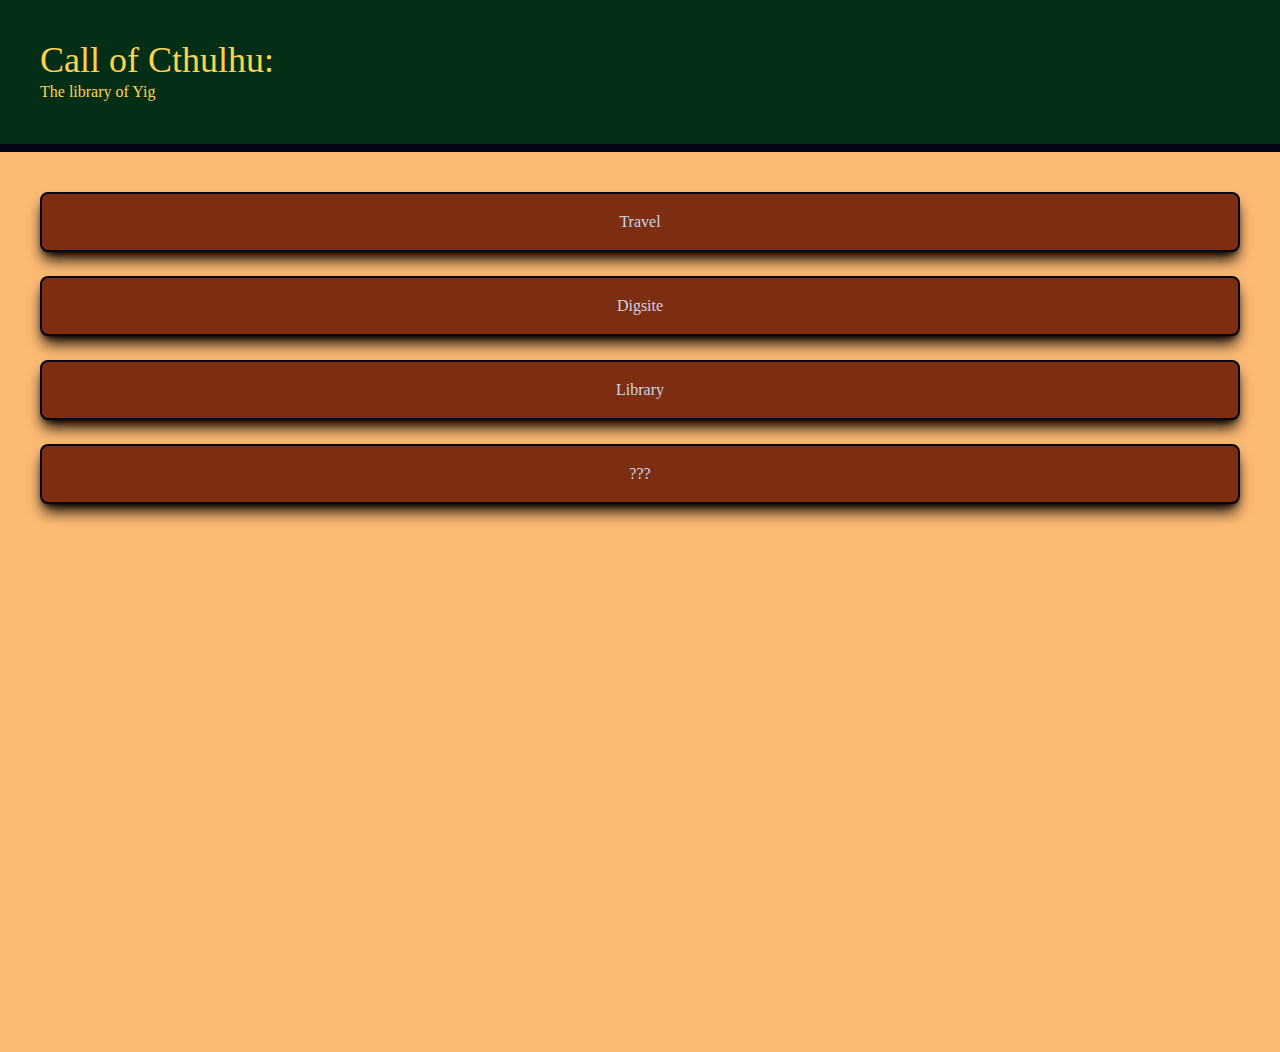
==== index.html @ 08e88bd6 "Added mainpage, and setup the basic styling" ====
<!DOCTYPE html>
<html lang="en">
<head>
    <meta charset="UTF-8">
    <meta name="viewport" content="width=device-width, initial-scale=1.0">
    <title>Document</title>
    <link rel="preconnect" href="https://fonts.googleapis.com">
<link rel="preconnect" href="https://fonts.gstatic.com" crossorigin>
<link href="https://fonts.googleapis.com/css2?family=Bebas+Neue&family=Quintessential&family=Silkscreen:wght@400;700&display=swap" rel="stylesheet">
    <link rel="stylesheet" href="./src/output.css">
</head>
<body class="flex-col h-screen bg-slate-900 font-serif">
    <script src="./index.js" type="module"></script>
    <header class="flex-col bg-green-950 text-amber-300 p-10 shadow-2xl shadow-black">
        <h1 class="text-4xl"><a href="./index.html">Call of Cthulhu:</a></h1>
        <h2 class="">The library of Yig</h2>
    </header>
    <hr class="border-4 border-slate-950">
    <main id="mainTag" class="flex-col bg-orange-300 p-4 h-full text-slate-300 text-center">
        <p class="p-4 bg-orange-900 rounded-lg m-6 shadow-lg hover:cursor-pointer shadow-black hover:shadow-green-400 transition-all duration-700 hover:text-green-700 border-2 border-slate-950 hover:text-lg"><a class="" href="./travel.html">Travel</a></p>
        <p class="p-4 bg-orange-900 rounded-lg m-6 shadow-lg hover:cursor-pointer shadow-black hover:shadow-green-400 transition-all duration-700 hover:text-green-700 border-2 border-slate-950 hover:text-lg"><a class="" href="./digsite.html">Digsite</a></p>
        <p class="p-4 bg-orange-900 rounded-lg m-6 shadow-lg hover:cursor-pointer shadow-black hover:shadow-green-400 transition-all duration-700 hover:text-green-700 border-2 border-slate-950 hover:text-lg"><a class="" href="./library.html">Library</a></p>
        <p class="p-4 bg-orange-900 rounded-lg m-6 shadow-lg hover:cursor-pointer shadow-black hover:shadow-green-400 transition-all duration-700 hover:text-green-700 border-2 border-slate-950 hover:text-lg"><a class="" href="./safe.html">???</a></p>
    </main>

    <footer>
        <!-- Nothing important here yet -->
    </footer>
</body>
</html>
---- src/output.css ----
*, ::before, ::after {
  --tw-border-spacing-x: 0;
  --tw-border-spacing-y: 0;
  --tw-translate-x: 0;
  --tw-translate-y: 0;
  --tw-rotate: 0;
  --tw-skew-x: 0;
  --tw-skew-y: 0;
  --tw-scale-x: 1;
  --tw-scale-y: 1;
  --tw-pan-x:  ;
  --tw-pan-y:  ;
  --tw-pinch-zoom:  ;
  --tw-scroll-snap-strictness: proximity;
  --tw-gradient-from-position:  ;
  --tw-gradient-via-position:  ;
  --tw-gradient-to-position:  ;
  --tw-ordinal:  ;
  --tw-slashed-zero:  ;
  --tw-numeric-figure:  ;
  --tw-numeric-spacing:  ;
  --tw-numeric-fraction:  ;
  --tw-ring-inset:  ;
  --tw-ring-offset-width: 0px;
  --tw-ring-offset-color: #fff;
  --tw-ring-color: rgb(59 130 246 / 0.5);
  --tw-ring-offset-shadow: 0 0 #0000;
  --tw-ring-shadow: 0 0 #0000;
  --tw-shadow: 0 0 #0000;
  --tw-shadow-colored: 0 0 #0000;
  --tw-blur:  ;
  --tw-brightness:  ;
  --tw-contrast:  ;
  --tw-grayscale:  ;
  --tw-hue-rotate:  ;
  --tw-invert:  ;
  --tw-saturate:  ;
  --tw-sepia:  ;
  --tw-drop-shadow:  ;
  --tw-backdrop-blur:  ;
  --tw-backdrop-brightness:  ;
  --tw-backdrop-contrast:  ;
  --tw-backdrop-grayscale:  ;
  --tw-backdrop-hue-rotate:  ;
  --tw-backdrop-invert:  ;
  --tw-backdrop-opacity:  ;
  --tw-backdrop-saturate:  ;
  --tw-backdrop-sepia:  ;
  --tw-contain-size:  ;
  --tw-contain-layout:  ;
  --tw-contain-paint:  ;
  --tw-contain-style:  ;
}

::backdrop {
  --tw-border-spacing-x: 0;
  --tw-border-spacing-y: 0;
  --tw-translate-x: 0;
  --tw-translate-y: 0;
  --tw-rotate: 0;
  --tw-skew-x: 0;
  --tw-skew-y: 0;
  --tw-scale-x: 1;
  --tw-scale-y: 1;
  --tw-pan-x:  ;
  --tw-pan-y:  ;
  --tw-pinch-zoom:  ;
  --tw-scroll-snap-strictness: proximity;
  --tw-gradient-from-position:  ;
  --tw-gradient-via-position:  ;
  --tw-gradient-to-position:  ;
  --tw-ordinal:  ;
  --tw-slashed-zero:  ;
  --tw-numeric-figure:  ;
  --tw-numeric-spacing:  ;
  --tw-numeric-fraction:  ;
  --tw-ring-inset:  ;
  --tw-ring-offset-width: 0px;
  --tw-ring-offset-color: #fff;
  --tw-ring-color: rgb(59 130 246 / 0.5);
  --tw-ring-offset-shadow: 0 0 #0000;
  --tw-ring-shadow: 0 0 #0000;
  --tw-shadow: 0 0 #0000;
  --tw-shadow-colored: 0 0 #0000;
  --tw-blur:  ;
  --tw-brightness:  ;
  --tw-contrast:  ;
  --tw-grayscale:  ;
  --tw-hue-rotate:  ;
  --tw-invert:  ;
  --tw-saturate:  ;
  --tw-sepia:  ;
  --tw-drop-shadow:  ;
  --tw-backdrop-blur:  ;
  --tw-backdrop-brightness:  ;
  --tw-backdrop-contrast:  ;
  --tw-backdrop-grayscale:  ;
  --tw-backdrop-hue-rotate:  ;
  --tw-backdrop-invert:  ;
  --tw-backdrop-opacity:  ;
  --tw-backdrop-saturate:  ;
  --tw-backdrop-sepia:  ;
  --tw-contain-size:  ;
  --tw-contain-layout:  ;
  --tw-contain-paint:  ;
  --tw-contain-style:  ;
}

/*
! tailwindcss v3.4.16 | MIT License | https://tailwindcss.com
*/

/*
1. Prevent padding and border from affecting element width. (https://github.com/mozdevs/cssremedy/issues/4)
2. Allow adding a border to an element by just adding a border-width. (https://github.com/tailwindcss/tailwindcss/pull/116)
*/

*,
::before,
::after {
  box-sizing: border-box;
  /* 1 */
  border-width: 0;
  /* 2 */
  border-style: solid;
  /* 2 */
  border-color: #e5e7eb;
  /* 2 */
}

::before,
::after {
  --tw-content: '';
}

/*
1. Use a consistent sensible line-height in all browsers.
2. Prevent adjustments of font size after orientation changes in iOS.
3. Use a more readable tab size.
4. Use the user's configured `sans` font-family by default.
5. Use the user's configured `sans` font-feature-settings by default.
6. Use the user's configured `sans` font-variation-settings by default.
7. Disable tap highlights on iOS
*/

html,
:host {
  line-height: 1.5;
  /* 1 */
  -webkit-text-size-adjust: 100%;
  /* 2 */
  -moz-tab-size: 4;
  /* 3 */
  -o-tab-size: 4;
     tab-size: 4;
  /* 3 */
  font-family: ui-sans-serif, system-ui, sans-serif, "Apple Color Emoji", "Segoe UI Emoji", "Segoe UI Symbol", "Noto Color Emoji";
  /* 4 */
  font-feature-settings: normal;
  /* 5 */
  font-variation-settings: normal;
  /* 6 */
  -webkit-tap-highlight-color: transparent;
  /* 7 */
}

/*
1. Remove the margin in all browsers.
2. Inherit line-height from `html` so users can set them as a class directly on the `html` element.
*/

body {
  margin: 0;
  /* 1 */
  line-height: inherit;
  /* 2 */
}

/*
1. Add the correct height in Firefox.
2. Correct the inheritance of border color in Firefox. (https://bugzilla.mozilla.org/show_bug.cgi?id=190655)
3. Ensure horizontal rules are visible by default.
*/

hr {
  height: 0;
  /* 1 */
  color: inherit;
  /* 2 */
  border-top-width: 1px;
  /* 3 */
}

/*
Add the correct text decoration in Chrome, Edge, and Safari.
*/

abbr:where([title]) {
  -webkit-text-decoration: underline dotted;
          text-decoration: underline dotted;
}

/*
Remove the default font size and weight for headings.
*/

h1,
h2,
h3,
h4,
h5,
h6 {
  font-size: inherit;
  font-weight: inherit;
}

/*
Reset links to optimize for opt-in styling instead of opt-out.
*/

a {
  color: inherit;
  text-decoration: inherit;
}

/*
Add the correct font weight in Edge and Safari.
*/

b,
strong {
  font-weight: bolder;
}

/*
1. Use the user's configured `mono` font-family by default.
2. Use the user's configured `mono` font-feature-settings by default.
3. Use the user's configured `mono` font-variation-settings by default.
4. Correct the odd `em` font sizing in all browsers.
*/

code,
kbd,
samp,
pre {
  font-family: ui-monospace, SFMono-Regular, Menlo, Monaco, Consolas, "Liberation Mono", "Courier New", monospace;
  /* 1 */
  font-feature-settings: normal;
  /* 2 */
  font-variation-settings: normal;
  /* 3 */
  font-size: 1em;
  /* 4 */
}

/*
Add the correct font size in all browsers.
*/

small {
  font-size: 80%;
}

/*
Prevent `sub` and `sup` elements from affecting the line height in all browsers.
*/

sub,
sup {
  font-size: 75%;
  line-height: 0;
  position: relative;
  vertical-align: baseline;
}

sub {
  bottom: -0.25em;
}

sup {
  top: -0.5em;
}

/*
1. Remove text indentation from table contents in Chrome and Safari. (https://bugs.chromium.org/p/chromium/issues/detail?id=999088, https://bugs.webkit.org/show_bug.cgi?id=201297)
2. Correct table border color inheritance in all Chrome and Safari. (https://bugs.chromium.org/p/chromium/issues/detail?id=935729, https://bugs.webkit.org/show_bug.cgi?id=195016)
3. Remove gaps between table borders by default.
*/

table {
  text-indent: 0;
  /* 1 */
  border-color: inherit;
  /* 2 */
  border-collapse: collapse;
  /* 3 */
}

/*
1. Change the font styles in all browsers.
2. Remove the margin in Firefox and Safari.
3. Remove default padding in all browsers.
*/

button,
input,
optgroup,
select,
textarea {
  font-family: inherit;
  /* 1 */
  font-feature-settings: inherit;
  /* 1 */
  font-variation-settings: inherit;
  /* 1 */
  font-size: 100%;
  /* 1 */
  font-weight: inherit;
  /* 1 */
  line-height: inherit;
  /* 1 */
  letter-spacing: inherit;
  /* 1 */
  color: inherit;
  /* 1 */
  margin: 0;
  /* 2 */
  padding: 0;
  /* 3 */
}

/*
Remove the inheritance of text transform in Edge and Firefox.
*/

button,
select {
  text-transform: none;
}

/*
1. Correct the inability to style clickable types in iOS and Safari.
2. Remove default button styles.
*/

button,
input:where([type='button']),
input:where([type='reset']),
input:where([type='submit']) {
  -webkit-appearance: button;
  /* 1 */
  background-color: transparent;
  /* 2 */
  background-image: none;
  /* 2 */
}

/*
Use the modern Firefox focus style for all focusable elements.
*/

:-moz-focusring {
  outline: auto;
}

/*
Remove the additional `:invalid` styles in Firefox. (https://github.com/mozilla/gecko-dev/blob/2f9eacd9d3d995c937b4251a5557d95d494c9be1/layout/style/res/forms.css#L728-L737)
*/

:-moz-ui-invalid {
  box-shadow: none;
}

/*
Add the correct vertical alignment in Chrome and Firefox.
*/

progress {
  vertical-align: baseline;
}

/*
Correct the cursor style of increment and decrement buttons in Safari.
*/

::-webkit-inner-spin-button,
::-webkit-outer-spin-button {
  height: auto;
}

/*
1. Correct the odd appearance in Chrome and Safari.
2. Correct the outline style in Safari.
*/

[type='search'] {
  -webkit-appearance: textfield;
  /* 1 */
  outline-offset: -2px;
  /* 2 */
}

/*
Remove the inner padding in Chrome and Safari on macOS.
*/

::-webkit-search-decoration {
  -webkit-appearance: none;
}

/*
1. Correct the inability to style clickable types in iOS and Safari.
2. Change font properties to `inherit` in Safari.
*/

::-webkit-file-upload-button {
  -webkit-appearance: button;
  /* 1 */
  font: inherit;
  /* 2 */
}

/*
Add the correct display in Chrome and Safari.
*/

summary {
  display: list-item;
}

/*
Removes the default spacing and border for appropriate elements.
*/

blockquote,
dl,
dd,
h1,
h2,
h3,
h4,
h5,
h6,
hr,
figure,
p,
pre {
  margin: 0;
}

fieldset {
  margin: 0;
  padding: 0;
}

legend {
  padding: 0;
}

ol,
ul,
menu {
  list-style: none;
  margin: 0;
  padding: 0;
}

/*
Reset default styling for dialogs.
*/

dialog {
  padding: 0;
}

/*
Prevent resizing textareas horizontally by default.
*/

textarea {
  resize: vertical;
}

/*
1. Reset the default placeholder opacity in Firefox. (https://github.com/tailwindlabs/tailwindcss/issues/3300)
2. Set the default placeholder color to the user's configured gray 400 color.
*/

input::-moz-placeholder, textarea::-moz-placeholder {
  opacity: 1;
  /* 1 */
  color: #9ca3af;
  /* 2 */
}

input::placeholder,
textarea::placeholder {
  opacity: 1;
  /* 1 */
  color: #9ca3af;
  /* 2 */
}

/*
Set the default cursor for buttons.
*/

button,
[role="button"] {
  cursor: pointer;
}

/*
Make sure disabled buttons don't get the pointer cursor.
*/

:disabled {
  cursor: default;
}

/*
1. Make replaced elements `display: block` by default. (https://github.com/mozdevs/cssremedy/issues/14)
2. Add `vertical-align: middle` to align replaced elements more sensibly by default. (https://github.com/jensimmons/cssremedy/issues/14#issuecomment-634934210)
   This can trigger a poorly considered lint error in some tools but is included by design.
*/

img,
svg,
video,
canvas,
audio,
iframe,
embed,
object {
  display: block;
  /* 1 */
  vertical-align: middle;
  /* 2 */
}

/*
Constrain images and videos to the parent width and preserve their intrinsic aspect ratio. (https://github.com/mozdevs/cssremedy/issues/14)
*/

img,
video {
  max-width: 100%;
  height: auto;
}

/* Make elements with the HTML hidden attribute stay hidden by default */

[hidden]:where(:not([hidden="until-found"])) {
  display: none;
}

@font-face {
  font-family: 'Quintessential';

  font-display: normal;

  font-weight: 400;

  font-display: swap;

  src: url('https://fonts.google.com/specimen/Quintessential?preview.text=Call%20of%20Cthulhu&categoryFilters=Feeling:%2FExpressive%2FSophisticated') format(woff2)
}

.m-4 {
  margin: 1rem;
}

.m-6 {
  margin: 1.5rem;
}

.flex {
  display: flex;
}

.h-auto {
  height: auto;
}

.h-36 {
  height: 9rem;
}

.h-full {
  height: 100%;
}

.h-3\/4 {
  height: 75%;
}

.h-80 {
  height: 20rem;
}

.h-screen {
  height: 100vh;
}

.flex-col {
  flex-direction: column;
}

.divide-x > :not([hidden]) ~ :not([hidden]) {
  --tw-divide-x-reverse: 0;
  border-right-width: calc(1px * var(--tw-divide-x-reverse));
  border-left-width: calc(1px * calc(1 - var(--tw-divide-x-reverse)));
}

.divide-x-2 > :not([hidden]) ~ :not([hidden]) {
  --tw-divide-x-reverse: 0;
  border-right-width: calc(2px * var(--tw-divide-x-reverse));
  border-left-width: calc(2px * calc(1 - var(--tw-divide-x-reverse)));
}

.divide-y-2 > :not([hidden]) ~ :not([hidden]) {
  --tw-divide-y-reverse: 0;
  border-top-width: calc(2px * calc(1 - var(--tw-divide-y-reverse)));
  border-bottom-width: calc(2px * var(--tw-divide-y-reverse));
}

.divide-slate-800 > :not([hidden]) ~ :not([hidden]) {
  --tw-divide-opacity: 1;
  border-color: rgb(30 41 59 / var(--tw-divide-opacity, 1));
}

.divide-slate-600 > :not([hidden]) ~ :not([hidden]) {
  --tw-divide-opacity: 1;
  border-color: rgb(71 85 105 / var(--tw-divide-opacity, 1));
}

.rounded {
  border-radius: 0.25rem;
}

.rounded-lg {
  border-radius: 0.5rem;
}

.border {
  border-width: 1px;
}

.border-8 {
  border-width: 8px;
}

.border-2 {
  border-width: 2px;
}

.border-4 {
  border-width: 4px;
}

.border-dashed {
  border-style: dashed;
}

.border-slate-400 {
  --tw-border-opacity: 1;
  border-color: rgb(148 163 184 / var(--tw-border-opacity, 1));
}

.border-slate-600 {
  --tw-border-opacity: 1;
  border-color: rgb(71 85 105 / var(--tw-border-opacity, 1));
}

.border-slate-950 {
  --tw-border-opacity: 1;
  border-color: rgb(2 6 23 / var(--tw-border-opacity, 1));
}

.border-green-950 {
  --tw-border-opacity: 1;
  border-color: rgb(5 46 22 / var(--tw-border-opacity, 1));
}

.bg-green-950 {
  --tw-bg-opacity: 1;
  background-color: rgb(5 46 22 / var(--tw-bg-opacity, 1));
}

.bg-slate-900 {
  --tw-bg-opacity: 1;
  background-color: rgb(15 23 42 / var(--tw-bg-opacity, 1));
}

.bg-slate-300 {
  --tw-bg-opacity: 1;
  background-color: rgb(203 213 225 / var(--tw-bg-opacity, 1));
}

.bg-orange-300 {
  --tw-bg-opacity: 1;
  background-color: rgb(253 186 116 / var(--tw-bg-opacity, 1));
}

.bg-orange-900 {
  --tw-bg-opacity: 1;
  background-color: rgb(124 45 18 / var(--tw-bg-opacity, 1));
}

.p-10 {
  padding: 2.5rem;
}

.p-8 {
  padding: 2rem;
}

.p-4 {
  padding: 1rem;
}

.text-center {
  text-align: center;
}

.font-serif {
  font-family: ui-serif, Georgia, Cambria, "Times New Roman", Times, serif;
}

.text-4xl {
  font-size: 2.25rem;
  line-height: 2.5rem;
}

.text-amber-300 {
  --tw-text-opacity: 1;
  color: rgb(252 211 77 / var(--tw-text-opacity, 1));
}

.text-slate-300 {
  --tw-text-opacity: 1;
  color: rgb(203 213 225 / var(--tw-text-opacity, 1));
}

.text-green-500 {
  --tw-text-opacity: 1;
  color: rgb(34 197 94 / var(--tw-text-opacity, 1));
}

.shadow-md {
  --tw-shadow: 0 4px 6px -1px rgb(0 0 0 / 0.1), 0 2px 4px -2px rgb(0 0 0 / 0.1);
  --tw-shadow-colored: 0 4px 6px -1px var(--tw-shadow-color), 0 2px 4px -2px var(--tw-shadow-color);
  box-shadow: var(--tw-ring-offset-shadow, 0 0 #0000), var(--tw-ring-shadow, 0 0 #0000), var(--tw-shadow);
}

.shadow-lg {
  --tw-shadow: 0 10px 15px -3px rgb(0 0 0 / 0.1), 0 4px 6px -4px rgb(0 0 0 / 0.1);
  --tw-shadow-colored: 0 10px 15px -3px var(--tw-shadow-color), 0 4px 6px -4px var(--tw-shadow-color);
  box-shadow: var(--tw-ring-offset-shadow, 0 0 #0000), var(--tw-ring-shadow, 0 0 #0000), var(--tw-shadow);
}

.shadow-2xl {
  --tw-shadow: 0 25px 50px -12px rgb(0 0 0 / 0.25);
  --tw-shadow-colored: 0 25px 50px -12px var(--tw-shadow-color);
  box-shadow: var(--tw-ring-offset-shadow, 0 0 #0000), var(--tw-ring-shadow, 0 0 #0000), var(--tw-shadow);
}

.shadow-black {
  --tw-shadow-color: #000;
  --tw-shadow: var(--tw-shadow-colored);
}

.drop-shadow-lg {
  --tw-drop-shadow: drop-shadow(0 10px 8px rgb(0 0 0 / 0.04)) drop-shadow(0 4px 3px rgb(0 0 0 / 0.1));
  filter: var(--tw-blur) var(--tw-brightness) var(--tw-contrast) var(--tw-grayscale) var(--tw-hue-rotate) var(--tw-invert) var(--tw-saturate) var(--tw-sepia) var(--tw-drop-shadow);
}

.drop-shadow-md {
  --tw-drop-shadow: drop-shadow(0 4px 3px rgb(0 0 0 / 0.07)) drop-shadow(0 2px 2px rgb(0 0 0 / 0.06));
  filter: var(--tw-blur) var(--tw-brightness) var(--tw-contrast) var(--tw-grayscale) var(--tw-hue-rotate) var(--tw-invert) var(--tw-saturate) var(--tw-sepia) var(--tw-drop-shadow);
}

.transition {
  transition-property: color, background-color, border-color, text-decoration-color, fill, stroke, opacity, box-shadow, transform, filter, -webkit-backdrop-filter;
  transition-property: color, background-color, border-color, text-decoration-color, fill, stroke, opacity, box-shadow, transform, filter, backdrop-filter;
  transition-property: color, background-color, border-color, text-decoration-color, fill, stroke, opacity, box-shadow, transform, filter, backdrop-filter, -webkit-backdrop-filter;
  transition-timing-function: cubic-bezier(0.4, 0, 0.2, 1);
  transition-duration: 150ms;
}

.transition-all {
  transition-property: all;
  transition-timing-function: cubic-bezier(0.4, 0, 0.2, 1);
  transition-duration: 150ms;
}

.duration-300 {
  transition-duration: 300ms;
}

.duration-500 {
  transition-duration: 500ms;
}

.duration-700 {
  transition-duration: 700ms;
}

.hover\:cursor-pointer:hover {
  cursor: pointer;
}

.hover\:text-xl:hover {
  font-size: 1.25rem;
  line-height: 1.75rem;
}

.hover\:text-lg:hover {
  font-size: 1.125rem;
  line-height: 1.75rem;
}

.hover\:text-green-400:hover {
  --tw-text-opacity: 1;
  color: rgb(74 222 128 / var(--tw-text-opacity, 1));
}

.hover\:text-green-700:hover {
  --tw-text-opacity: 1;
  color: rgb(21 128 61 / var(--tw-text-opacity, 1));
}

.hover\:shadow-md:hover {
  --tw-shadow: 0 4px 6px -1px rgb(0 0 0 / 0.1), 0 2px 4px -2px rgb(0 0 0 / 0.1);
  --tw-shadow-colored: 0 4px 6px -1px var(--tw-shadow-color), 0 2px 4px -2px var(--tw-shadow-color);
  box-shadow: var(--tw-ring-offset-shadow, 0 0 #0000), var(--tw-ring-shadow, 0 0 #0000), var(--tw-shadow);
}

.hover\:shadow-sm:hover {
  --tw-shadow: 0 1px 2px 0 rgb(0 0 0 / 0.05);
  --tw-shadow-colored: 0 1px 2px 0 var(--tw-shadow-color);
  box-shadow: var(--tw-ring-offset-shadow, 0 0 #0000), var(--tw-ring-shadow, 0 0 #0000), var(--tw-shadow);
}

.hover\:shadow:hover {
  --tw-shadow: 0 1px 3px 0 rgb(0 0 0 / 0.1), 0 1px 2px -1px rgb(0 0 0 / 0.1);
  --tw-shadow-colored: 0 1px 3px 0 var(--tw-shadow-color), 0 1px 2px -1px var(--tw-shadow-color);
  box-shadow: var(--tw-ring-offset-shadow, 0 0 #0000), var(--tw-ring-shadow, 0 0 #0000), var(--tw-shadow);
}

.hover\:shadow-green-400:hover {
  --tw-shadow-color: #4ade80;
  --tw-shadow: var(--tw-shadow-colored);
}
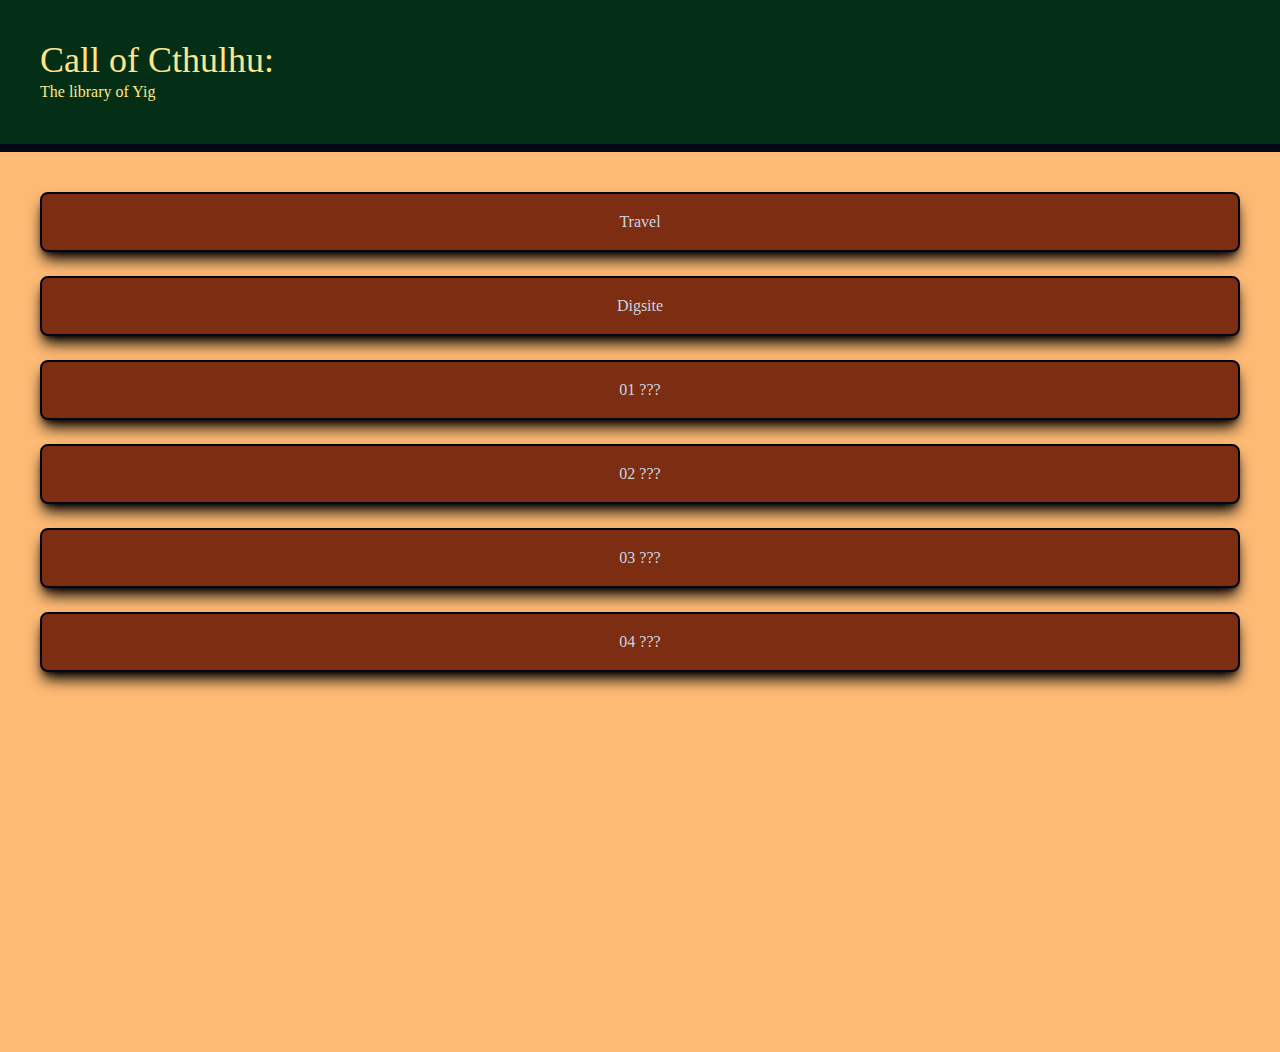
==== commit 9ba05c71: "Added more pages, adding more content for in-game puzzles" ====
--- a/index.html
+++ b/index.html
@@ -11,7 +11,7 @@
 </head>
 <body class="flex-col h-screen bg-slate-900 font-serif">
     <script src="./index.js" type="module"></script>
-    <header class="flex-col bg-green-950 text-amber-300 p-10 shadow-2xl shadow-black">
+    <header class="flex-col bg-green-950 text-amber-300 hover:text-amber-200 p-10 shadow-2xl shadow-black">
         <h1 class="text-4xl"><a href="./index.html">Call of Cthulhu:</a></h1>
         <h2 class="">The library of Yig</h2>
     </header>
@@ -19,8 +19,10 @@
     <main id="mainTag" class="flex-col bg-orange-300 p-4 h-full text-slate-300 text-center">
         <p class="p-4 bg-orange-900 rounded-lg m-6 shadow-lg hover:cursor-pointer shadow-black hover:shadow-green-400 transition-all duration-700 hover:text-green-700 border-2 border-slate-950 hover:text-lg"><a class="" href="./travel.html">Travel</a></p>
         <p class="p-4 bg-orange-900 rounded-lg m-6 shadow-lg hover:cursor-pointer shadow-black hover:shadow-green-400 transition-all duration-700 hover:text-green-700 border-2 border-slate-950 hover:text-lg"><a class="" href="./digsite.html">Digsite</a></p>
-        <p class="p-4 bg-orange-900 rounded-lg m-6 shadow-lg hover:cursor-pointer shadow-black hover:shadow-green-400 transition-all duration-700 hover:text-green-700 border-2 border-slate-950 hover:text-lg"><a class="" href="./library.html">Library</a></p>
-        <p class="p-4 bg-orange-900 rounded-lg m-6 shadow-lg hover:cursor-pointer shadow-black hover:shadow-green-400 transition-all duration-700 hover:text-green-700 border-2 border-slate-950 hover:text-lg"><a class="" href="./safe.html">???</a></p>
+        <p class="p-4 bg-orange-900 rounded-lg m-6 shadow-lg hover:cursor-pointer shadow-black hover:shadow-green-400 transition-all duration-700 hover:text-green-700 border-2 border-slate-950 hover:text-lg"><a class="" href="./library.html">01 ???</a></p>
+        <p class="p-4 bg-orange-900 rounded-lg m-6 shadow-lg hover:cursor-pointer shadow-black hover:shadow-green-400 transition-all duration-700 hover:text-green-700 border-2 border-slate-950 hover:text-lg"><a class="" href="./folder.html">02 ???</a></p>
+        <p class="p-4 bg-orange-900 rounded-lg m-6 shadow-lg hover:cursor-pointer shadow-black hover:shadow-green-400 transition-all duration-700 hover:text-green-700 border-2 border-slate-950 hover:text-lg"><a class="" href="./office.html">03 ???</a></p>
+        <p class="p-4 bg-orange-900 rounded-lg m-6 shadow-lg hover:cursor-pointer shadow-black hover:shadow-green-400 transition-all duration-700 hover:text-green-700 border-2 border-slate-950 hover:text-lg"><a class="" href="./safe.html">04 ???</a></p>
     </main>
 
     <footer>
--- a/src/output.css
+++ b/src/output.css
@@ -602,8 +602,32 @@
   height: 100vh;
 }
 
+.w-auto {
+  width: auto;
+}
+
+.w-3\/4 {
+  width: 75%;
+}
+
+.w-9\/12 {
+  width: 75%;
+}
+
+.w-11\/12 {
+  width: 91.666667%;
+}
+
 .flex-col {
   flex-direction: column;
+}
+
+.place-content-center {
+  place-content: center;
+}
+
+.justify-center {
+  justify-content: center;
 }
 
 .divide-x > :not([hidden]) ~ :not([hidden]) {
@@ -830,6 +854,11 @@
   color: rgb(21 128 61 / var(--tw-text-opacity, 1));
 }
 
+.hover\:text-amber-200:hover {
+  --tw-text-opacity: 1;
+  color: rgb(253 230 138 / var(--tw-text-opacity, 1));
+}
+
 .hover\:shadow-md:hover {
   --tw-shadow: 0 4px 6px -1px rgb(0 0 0 / 0.1), 0 2px 4px -2px rgb(0 0 0 / 0.1);
   --tw-shadow-colored: 0 4px 6px -1px var(--tw-shadow-color), 0 2px 4px -2px var(--tw-shadow-color);
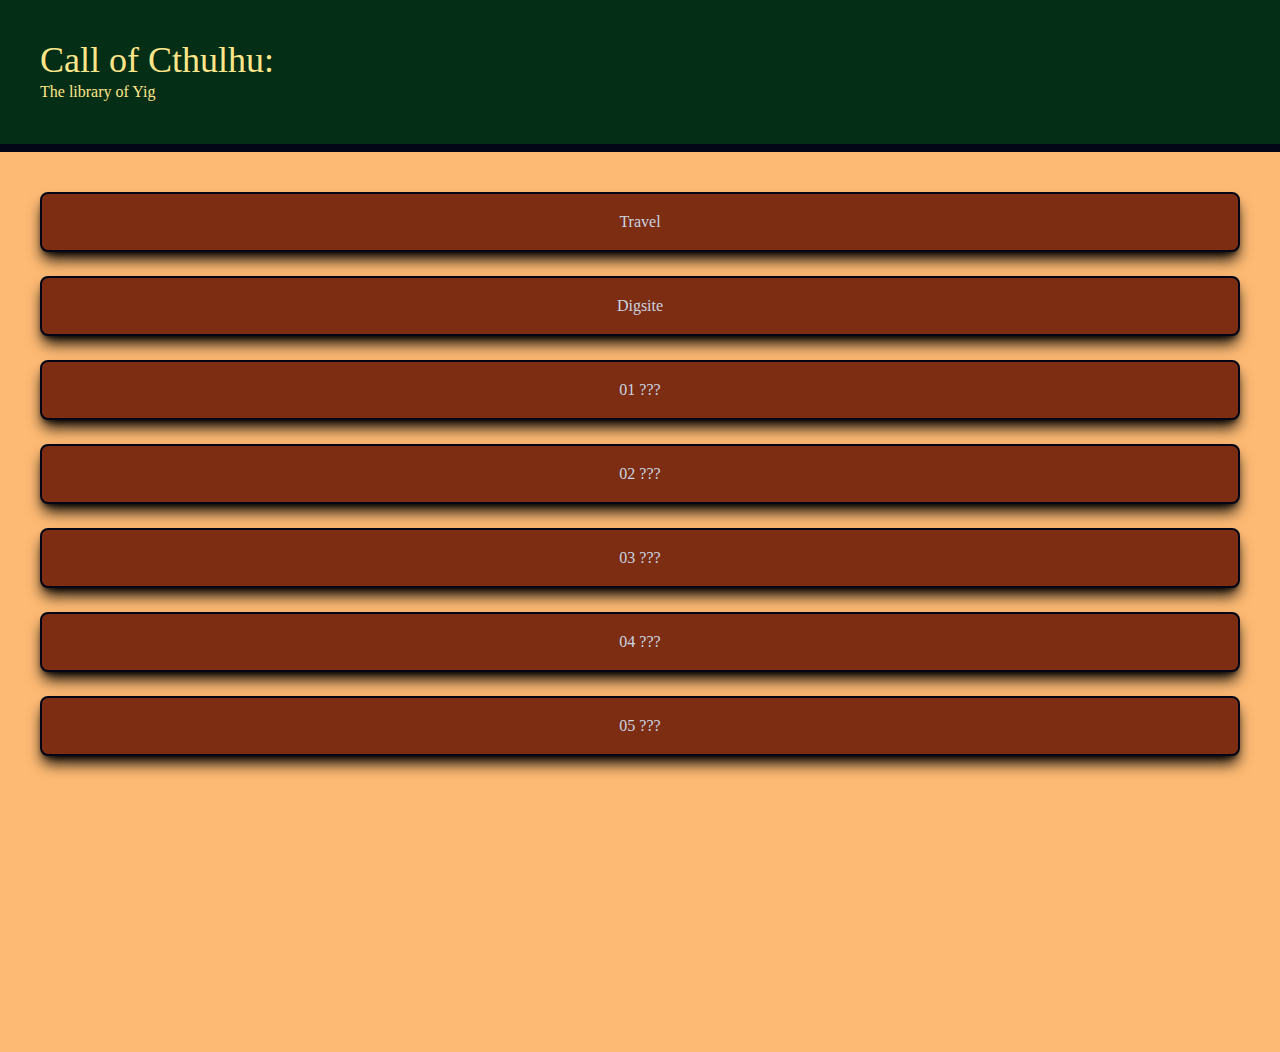
==== commit 466870ee: "Added final door puzzle" ====
--- a/index.html
+++ b/index.html
@@ -23,6 +23,7 @@
         <p class="p-4 bg-orange-900 rounded-lg m-6 shadow-lg hover:cursor-pointer shadow-black hover:shadow-green-400 transition-all duration-700 hover:text-green-700 border-2 border-slate-950 hover:text-lg"><a class="" href="./folder.html">02 ???</a></p>
         <p class="p-4 bg-orange-900 rounded-lg m-6 shadow-lg hover:cursor-pointer shadow-black hover:shadow-green-400 transition-all duration-700 hover:text-green-700 border-2 border-slate-950 hover:text-lg"><a class="" href="./office.html">03 ???</a></p>
         <p class="p-4 bg-orange-900 rounded-lg m-6 shadow-lg hover:cursor-pointer shadow-black hover:shadow-green-400 transition-all duration-700 hover:text-green-700 border-2 border-slate-950 hover:text-lg"><a class="" href="./safe.html">04 ???</a></p>
+        <p class="p-4 bg-orange-900 rounded-lg m-6 shadow-lg hover:cursor-pointer shadow-black hover:shadow-green-400 transition-all duration-700 hover:text-green-700 border-2 border-slate-950 hover:text-lg"><a class="" href="./door.html">05 ???</a></p>
     </main>
 
     <footer>
